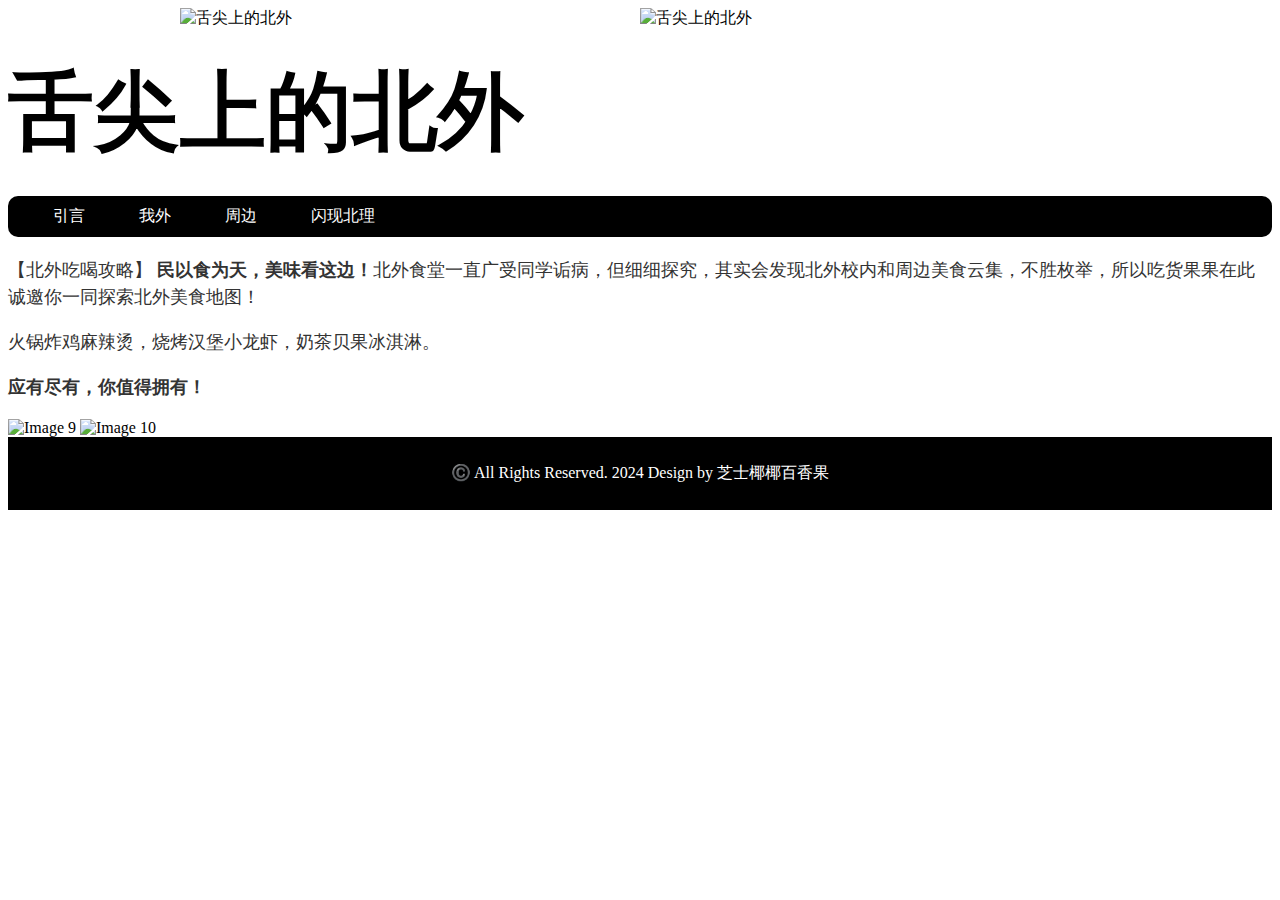
==== index.html @ 095050ce "Create index.html" ====
<!DOCTYPE html>
<html lang="en">
<head>
    <meta charset="UTF-8">
    <meta name="viewport" content="width=device-width, initial-scale=1.0">
    <title>首页 - 舌尖上的北外</title>
    <link rel="stylesheet" href="styles.css">
    <style>
        .header-container {
            display: flex;
            justify-content: center;
            align-items: flex-end;
        }
        .header-container img {
            width: 460px; /* 保持图片尺寸 */
            height: 420;
        }
        .title {
            margin-top: 25px; /* 调整标题与图片的间距 */  
            margin-bottom: 25px; /* 调整标题与黑色方框的间距 */
            font-size: 86px; /* 调整标题字体大小 */
            font-weight: bold; /* 设置字体加粗 */
            font-family: 宋体; /* 设置字体样式 */
        }
        .navigation {
            background-color: black; /* 黑色背景 */
            padding: 10px 20px; /* 添加内边距 */
            border-radius: 10px; /* 边框圆角 */
            margin-top: 1px; /* 上移位置 */
        }
        .navigation a {
            color: white; /* 白色字体 */
            text-decoration: none; /* 移除链接下划线 */
            margin: 0 25px; /* 调整链接之间的间距 */
        }
        .content {
            font-size: 18px; /* 文字大小 */
            color: #333; /* 文字颜色 */
            margin-top: 20px; /* 文字与导航之间的间距 */
            line-height: 1.5; /* 行高 */
        }
        .bold {
            font-weight: bold; /* 加粗 */
        }
        .sidebar {
            background-color: black;
            color: white;
            padding: 10px;
            text-align: center;
        }
    </style>
    
</head>
<body>
    <header>
        <div class="header-container">
            <img src="images/header-image1.jpg" alt="舌尖上的北外">
            <img src="images/header-image2.jpg" alt="舌尖上的北外">
        </div>
        <h1 class="title">舌尖上的北外</h1>
        <div class="navigation">
            <a href="index.html">引言</a>
            <a href="about.html">我外</a>
            <a href="around.html">周边</a>
            <a href="BIT.html">闪现北理</a>
        </div>
    </header>
    <main>
        <div class="content">
            <p>【北外吃喝攻略】 <span class="bold">民以食为天，美味看这边！</span>北外食堂一直广受同学诟病，但细细探究，其实会发现北外校内和周边美食云集，不胜枚举，所以吃货果果在此诚邀你一同探索北外美食地图！</p>
            <p>火锅炸鸡麻辣烫，烧烤汉堡小龙虾，奶茶贝果冰淇淋。</p>
            <span class="bold">应有尽有，你值得拥有！</span></p>
        </div>
    </main>
    <footer>
        <div class="bottom-images">
            <img src="images/10.jpg" alt="Image 9" class="image1"> <!-- 图片1 -->
            <img src="images/11.png" alt="Image 10" class="image2"> <!-- 图片2 -->
        </div>
        <div class="sidebar">
            <p>©️ All Rights Reserved. 2024 Design by 芝士椰椰百香果</p>
        </div>
    </footer>
</body>
</html>
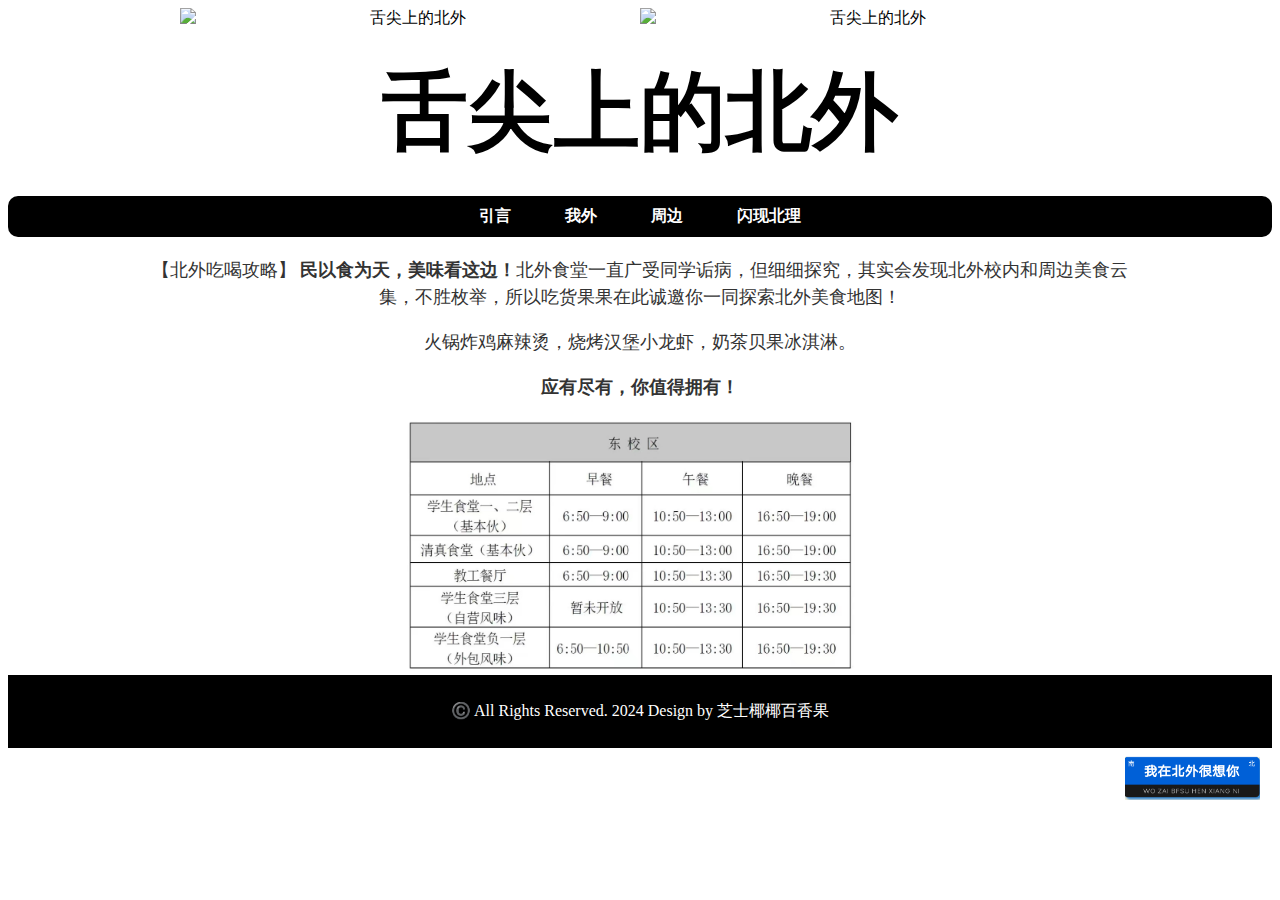
==== commit bdb09ae8: "Add files via upload" ====
--- a/index.html
+++ b/index.html
@@ -1,89 +1,89 @@
-<!DOCTYPE html>
-<html lang="en">
-<head>
-    <meta charset="UTF-8">
-    <meta name="viewport" content="width=device-width, initial-scale=1.0">
-    <title>首页 - 舌尖上的北外</title>
-    <link rel="stylesheet" href="styles.css">
-    <style>
-        .header-container {
-            display: flex;
-            justify-content: center;
-            align-items: flex-end;
-        }
-        .header-container img {
-            width: 460px; /* 保持图片尺寸 */
-            height: 420;
-        }
-        .title {
-            margin-top: 25px; /* 调整标题与图片的间距 */  
-            margin-bottom: 25px; /* 调整标题与黑色方框的间距 */
-            font-size: 86px; /* 调整标题字体大小 */
-            font-weight: bold; /* 设置字体加粗 */
-            font-family: 宋体; /* 设置字体样式 */
-        }
-        .navigation {
-            background-color: black; /* 黑色背景 */
-            padding: 10px 20px; /* 添加内边距 */
-            border-radius: 10px; /* 边框圆角 */
-            margin-top: 1px; /* 上移位置 */
-        }
-        .navigation a {
-            color: white; /* 白色字体 */
-            text-decoration: none; /* 移除链接下划线 */
-            margin: 0 25px; /* 调整链接之间的间距 */
-        }
-        .content {
-            font-size: 18px; /* 文字大小 */
-            color: #333; /* 文字颜色 */
-            margin-top: 20px; /* 文字与导航之间的间距 */
-            line-height: 1.5; /* 行高 */
-        }
-        .bold {
-            font-weight: bold; /* 加粗 */
-        }
-        .sidebar {
-            background-color: black;
-            color: white;
-            padding: 10px;
-            text-align: center;
-        }
-    </style>
-    
-</head>
-<body>
-    <header>
-        <div class="header-container">
-            <img src="images/header-image1.jpg" alt="舌尖上的北外">
-            <img src="images/header-image2.jpg" alt="舌尖上的北外">
-        </div>
-        <h1 class="title">舌尖上的北外</h1>
-        <div class="navigation">
-            <a href="index.html">引言</a>
-            <a href="about.html">我外</a>
-            <a href="around.html">周边</a>
-            <a href="BIT.html">闪现北理</a>
-        </div>
-    </header>
-    <main>
-        <div class="content">
-            <p>【北外吃喝攻略】 <span class="bold">民以食为天，美味看这边！</span>北外食堂一直广受同学诟病，但细细探究，其实会发现北外校内和周边美食云集，不胜枚举，所以吃货果果在此诚邀你一同探索北外美食地图！</p>
-            <p>火锅炸鸡麻辣烫，烧烤汉堡小龙虾，奶茶贝果冰淇淋。</p>
-            <span class="bold">应有尽有，你值得拥有！</span></p>
-        </div>
-    </main>
-    <footer>
-        <div class="bottom-images">
-            <img src="images/10.jpg" alt="Image 9" class="image1"> <!-- 图片1 -->
-            <img src="images/11.png" alt="Image 10" class="image2"> <!-- 图片2 -->
-        </div>
-        <div class="sidebar">
-            <p>©️ All Rights Reserved. 2024 Design by 芝士椰椰百香果</p>
-        </div>
-    </footer>
-</body>
-</html>
-
-
-
-
+<!DOCTYPE html>
+<html lang="en">
+<head>
+    <meta charset="UTF-8">
+    <meta name="viewport" content="width=device-width, initial-scale=1.0">
+    <title>首页 - 舌尖上的北外</title>
+    <link rel="stylesheet" href="styles.css">
+    <style>
+        .header-container {
+            display: flex;
+            justify-content: center;
+            align-items: flex-end;
+        }
+        .header-container img {
+            width: 460px; /* 保持图片尺寸 */
+            height: 420;
+        }
+        .title {
+            margin-top: 25px; /* 调整标题与图片的间距 */  
+            margin-bottom: 25px; /* 调整标题与黑色方框的间距 */
+            font-size: 86px; /* 调整标题字体大小 */
+            font-weight: bold; /* 设置字体加粗 */
+            font-family: 宋体; /* 设置字体样式 */
+        }
+        .navigation {
+            background-color: black; /* 黑色背景 */
+            padding: 10px 20px; /* 添加内边距 */
+            border-radius: 10px; /* 边框圆角 */
+            margin-top: 1px; /* 上移位置 */
+        }
+        .navigation a {
+            color: white; /* 白色字体 */
+            text-decoration: none; /* 移除链接下划线 */
+            margin: 0 25px; /* 调整链接之间的间距 */
+        }
+        .content {
+            font-size: 18px; /* 文字大小 */
+            color: #333; /* 文字颜色 */
+            margin-top: 20px; /* 文字与导航之间的间距 */
+            line-height: 1.5; /* 行高 */
+        }
+        .bold {
+            font-weight: bold; /* 加粗 */
+        }
+        .sidebar {
+            background-color: black;
+            color: white;
+            padding: 10px;
+            text-align: center;
+        }
+    </style>
+    
+</head>
+<body>
+    <header>
+        <div class="header-container">
+            <img src="images/header-image1.jpg" alt="舌尖上的北外">
+            <img src="images/header-image2.jpg" alt="舌尖上的北外">
+        </div>
+        <h1 class="title">舌尖上的北外</h1>
+        <div class="navigation">
+            <a href="index.html">引言</a>
+            <a href="about.html">我外</a>
+            <a href="around.html">周边</a>
+            <a href="BIT.html">闪现北理</a>
+        </div>
+    </header>
+    <main>
+        <div class="content">
+            <p>【北外吃喝攻略】 <span class="bold">民以食为天，美味看这边！</span>北外食堂一直广受同学诟病，但细细探究，其实会发现北外校内和周边美食云集，不胜枚举，所以吃货果果在此诚邀你一同探索北外美食地图！</p>
+            <p>火锅炸鸡麻辣烫，烧烤汉堡小龙虾，奶茶贝果冰淇淋。</p>
+            <span class="bold">应有尽有，你值得拥有！</span></p>
+        </div>
+    </main>
+    <footer>
+        <div class="bottom-images">
+            <img src="images/10.jpg" alt="Image 9" class="image1"> <!-- 图片1 -->
+            <img src="images/11.png" alt="Image 10" class="image2"> <!-- 图片2 -->
+        </div>
+        <div class="sidebar">
+            <p>©️ All Rights Reserved. 2024 Design by 芝士椰椰百香果</p>
+        </div>
+    </footer>
+</body>
+</html>
+
+
+
+
--- a/styles.css
+++ b/styles.css
@@ -0,0 +1,47 @@
+header {
+    text-align: center;
+}
+
+.navigation {
+    margin-top: 20px;
+}
+
+.navigation a {
+    margin: 0 10px;
+    text-decoration: none;
+    color: black;
+    font-weight: bold;
+}
+
+main {
+    margin: 20px auto;
+    width: 80%;
+    text-align: center;
+}
+
+footer {
+    text-align: center;
+    margin-top: 20px;
+    .bottom-images {
+        position: relative; /* 父元素相对定位 */
+        text-align: center; /* 图片居中对齐 */
+        margin-top: 20px; /* 上边距 */
+    }
+    
+    .image1 {
+        width: 450px; /* 图片1宽度 */
+        height: 250px; /* 保持宽高比 */
+        margin-right: 20px; /* 图片1右边距 */
+    }
+    
+    .image2 {
+        position: fixed; /* 固定定位 */
+        bottom: 100px; /* 底部对齐 */
+        right: 0; /* 右边对齐 */
+        margin-bottom: 20px; /* 底部边距 */
+        margin-right: 20px; /* 右边距 */
+    width: 135px; /* 图片2宽度 */
+    height: auto; /* 保持宽高比 */
+    margin-bottom: 0px;
+    }
+}